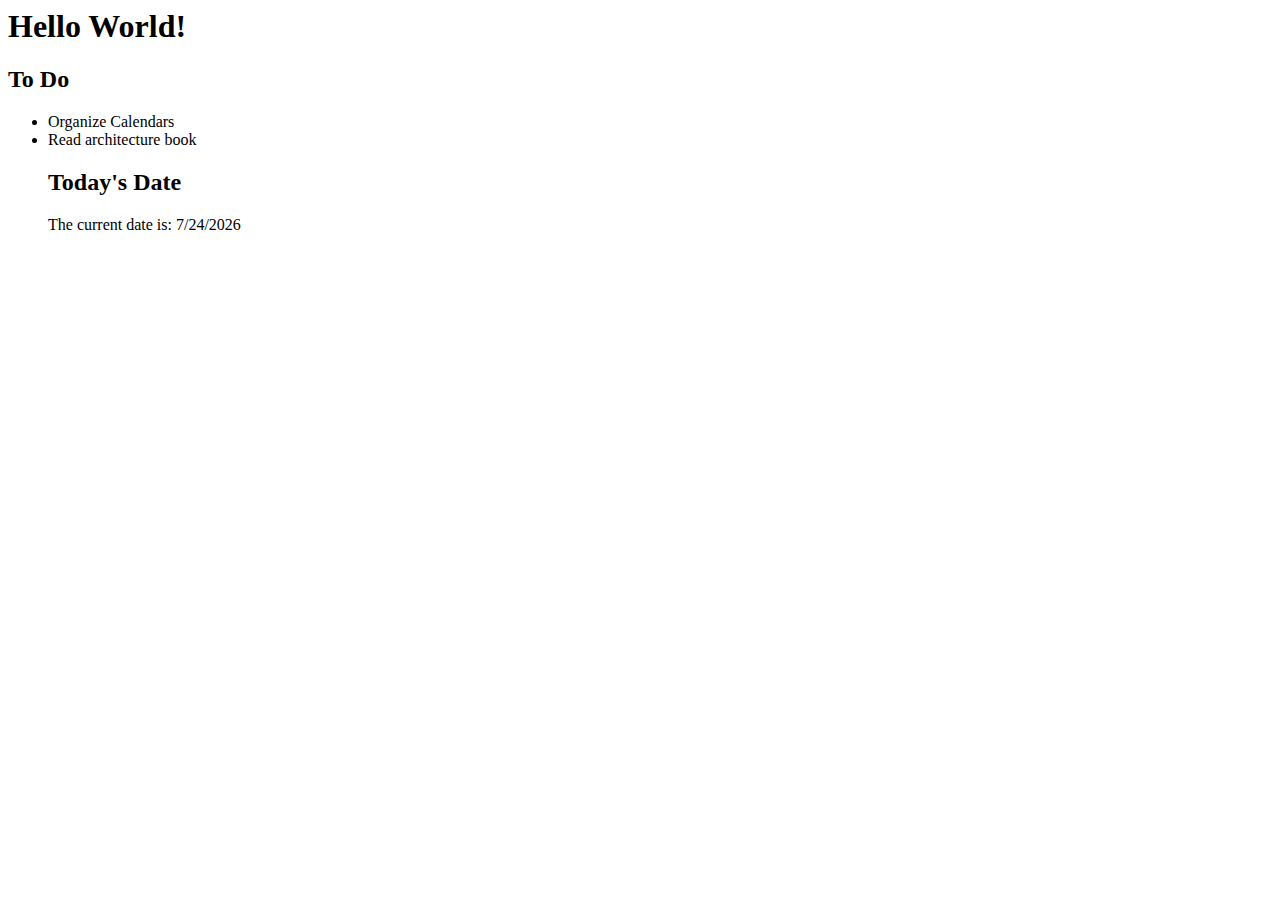
==== src/index.html @ 0475629b "first commit" ====
<html>
    <head>
        <script src="/src/htmx.min.js"></script>
        <script src="/src/wc.js"></script>
        <link rel="stylesheet" href="src/wxyz.css" />
        <title>David Battiston</title>
    </head>
    <main>
        <h1>Hello World!</h1>
        <h2>To Do</h2>
        <ul>
            <li><span>Organize Calendars</span></li>
            <li><span>Read architecture book</span></li>
            <h2>Today's Date</h2>
            <span>The current date is: <current-date></current-date></span>
        </ul>
    </main>
</html>
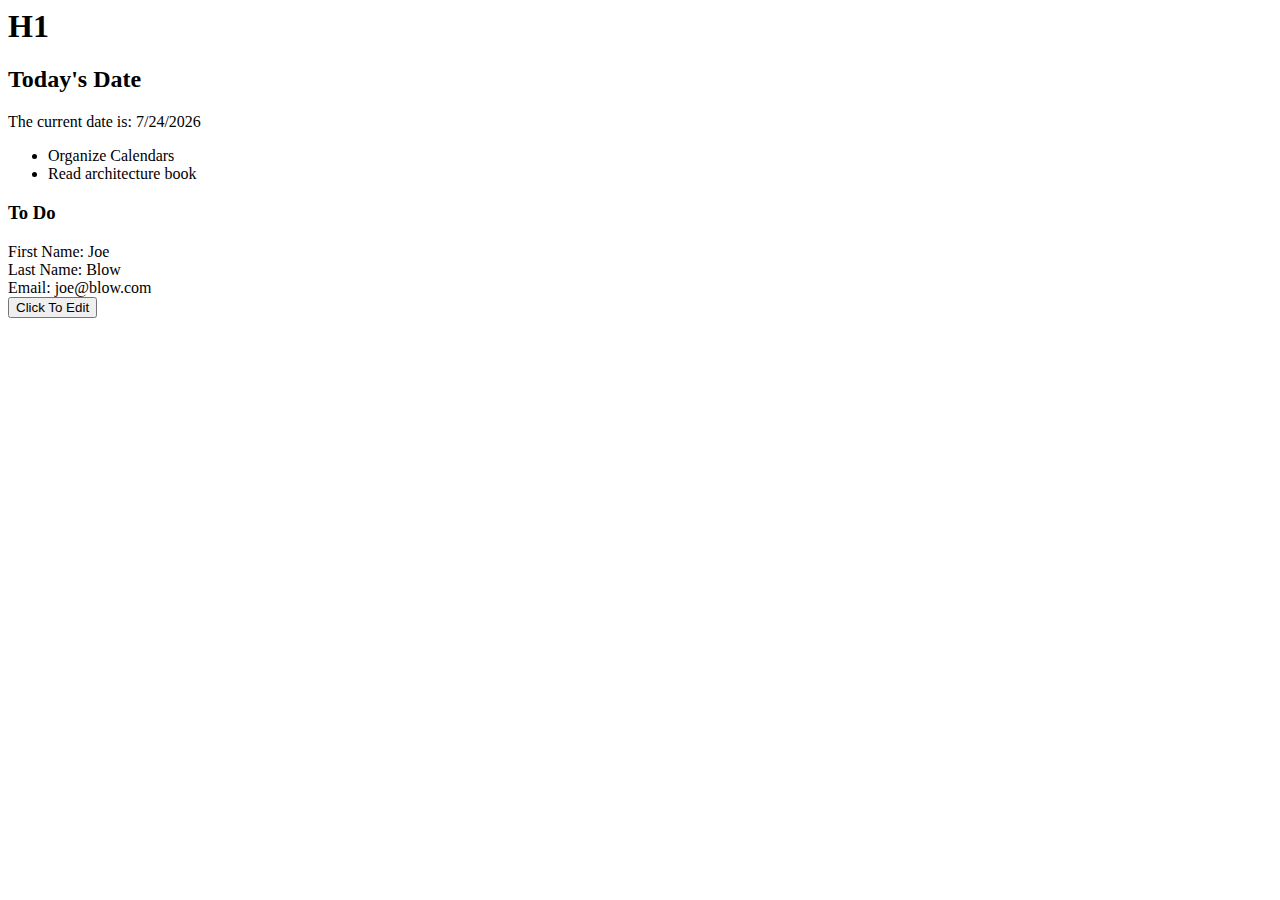
==== commit 5947b722: "remove lock" ====
--- a/src/index.html
+++ b/src/index.html
@@ -6,13 +6,19 @@
         <title>David Battiston</title>
     </head>
     <main>
-        <h1>Hello World!</h1>
-        <h2>To Do</h2>
+        <h1>H1</h1>
+        <h2>Today's Date</h2>
+        <span>The current date is: <current-date></current-date></span>
         <ul>
             <li><span>Organize Calendars</span></li>
             <li><span>Read architecture book</span></li>
-            <h2>Today's Date</h2>
-            <span>The current date is: <current-date></current-date></span>
         </ul>
+        <h3>To Do</h3>
+        <div hx-target="this" hx-swap="outerHTML">
+            <div><label>First Name</label>: Joe</div>
+            <div><label>Last Name</label>: Blow</div>
+            <div><label>Email</label>: joe@blow.com</div>
+            <button hx-get="/contact" class="btn primary">Click To Edit</button>
+        </div>
     </main>
 </html>
